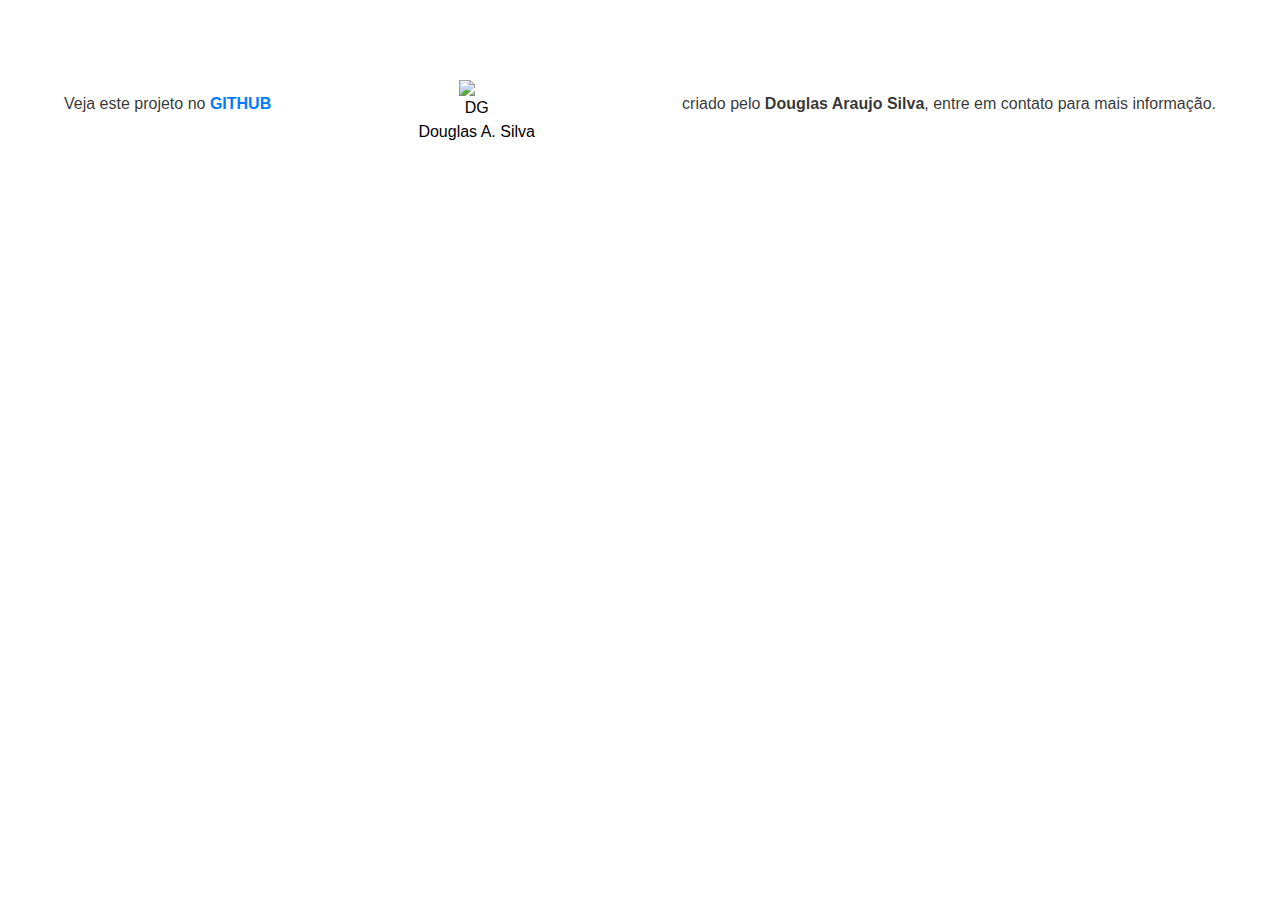
==== index.html @ 0043d15a "criacao de um readme e pagina index" ====
<!DOCTYPE html>
<html lang="pt-br">
<head>
	<meta charset="UTF-8">
	<meta http-equiv="X-UA-Compatible" content="IE=edge">
	<meta name="viewport" content="width=device-width, initial-scale=1.0">
	<link href="https://maxcdn.bootstrapcdn.com/bootstrap/4.0.0/css/bootstrap.min.css" rel="stylesheet" id="bootstrap-css">
	<link rel="shortcut icon" href="resources/image/favicon.png" type="image/x-icon"/>
	<link rel="stylesheet" href="resource/style/index.css">
	<title>API - Pagseguro</title>
</head>
<body>
	<footer>
		<div class="">
			<p>Veja este projeto no <a href="https://github.com/Getteli/apipagseguro"><b>GITHUB</b></a></p>
		</div>
		<div class="">
			<a class="logo-douglas" href="https://getteli.github.io/Getteli">
				<img src="https://getteli.github.io/Getteli/resources/midia/DG_logo.png" class="mx-auto mb-4 p-0" alt="DG" width="35px">
				<span>Douglas A. Silva</span>
			</a>
		</div>
		<div class="">
			<p>criado pelo <b>Douglas Araujo Silva</b>, entre em contato para mais informação.</p>
		</div>
	</footer>
---- resource/style/index.css ----
.logo-douglas
{
	display: inline-grid;
	text-align: center;
	color: #000 !important;
  text-decoration: none !important
}

.logo-douglas > img
{
  margin: 0 auto !important;
}

footer
{
	display: flex !important;
	justify-content: space-between;
	width: 90%;
	height: auto;
	color: rgba(0,0,0, 0.8);
	font-family: 'Dosis', sans-serif !important;
	margin: 5em auto 0 auto;
}

footer > div > p
{
	text-align: center;
	line-height: 3;
}

@media screen and (max-width: 900px)
{
	footer
	{
		width: 100%;
	}
}

@media screen and (max-width: 765px)
{
	footer
	{
		display: grid !important;
		display: -ms-inline-grid !important;
		display: -moz-inline-grid !important;
		text-align: center;
		width: fit-content;
	}

	footer > div
	{
		margin: 10px 0;
	}
}
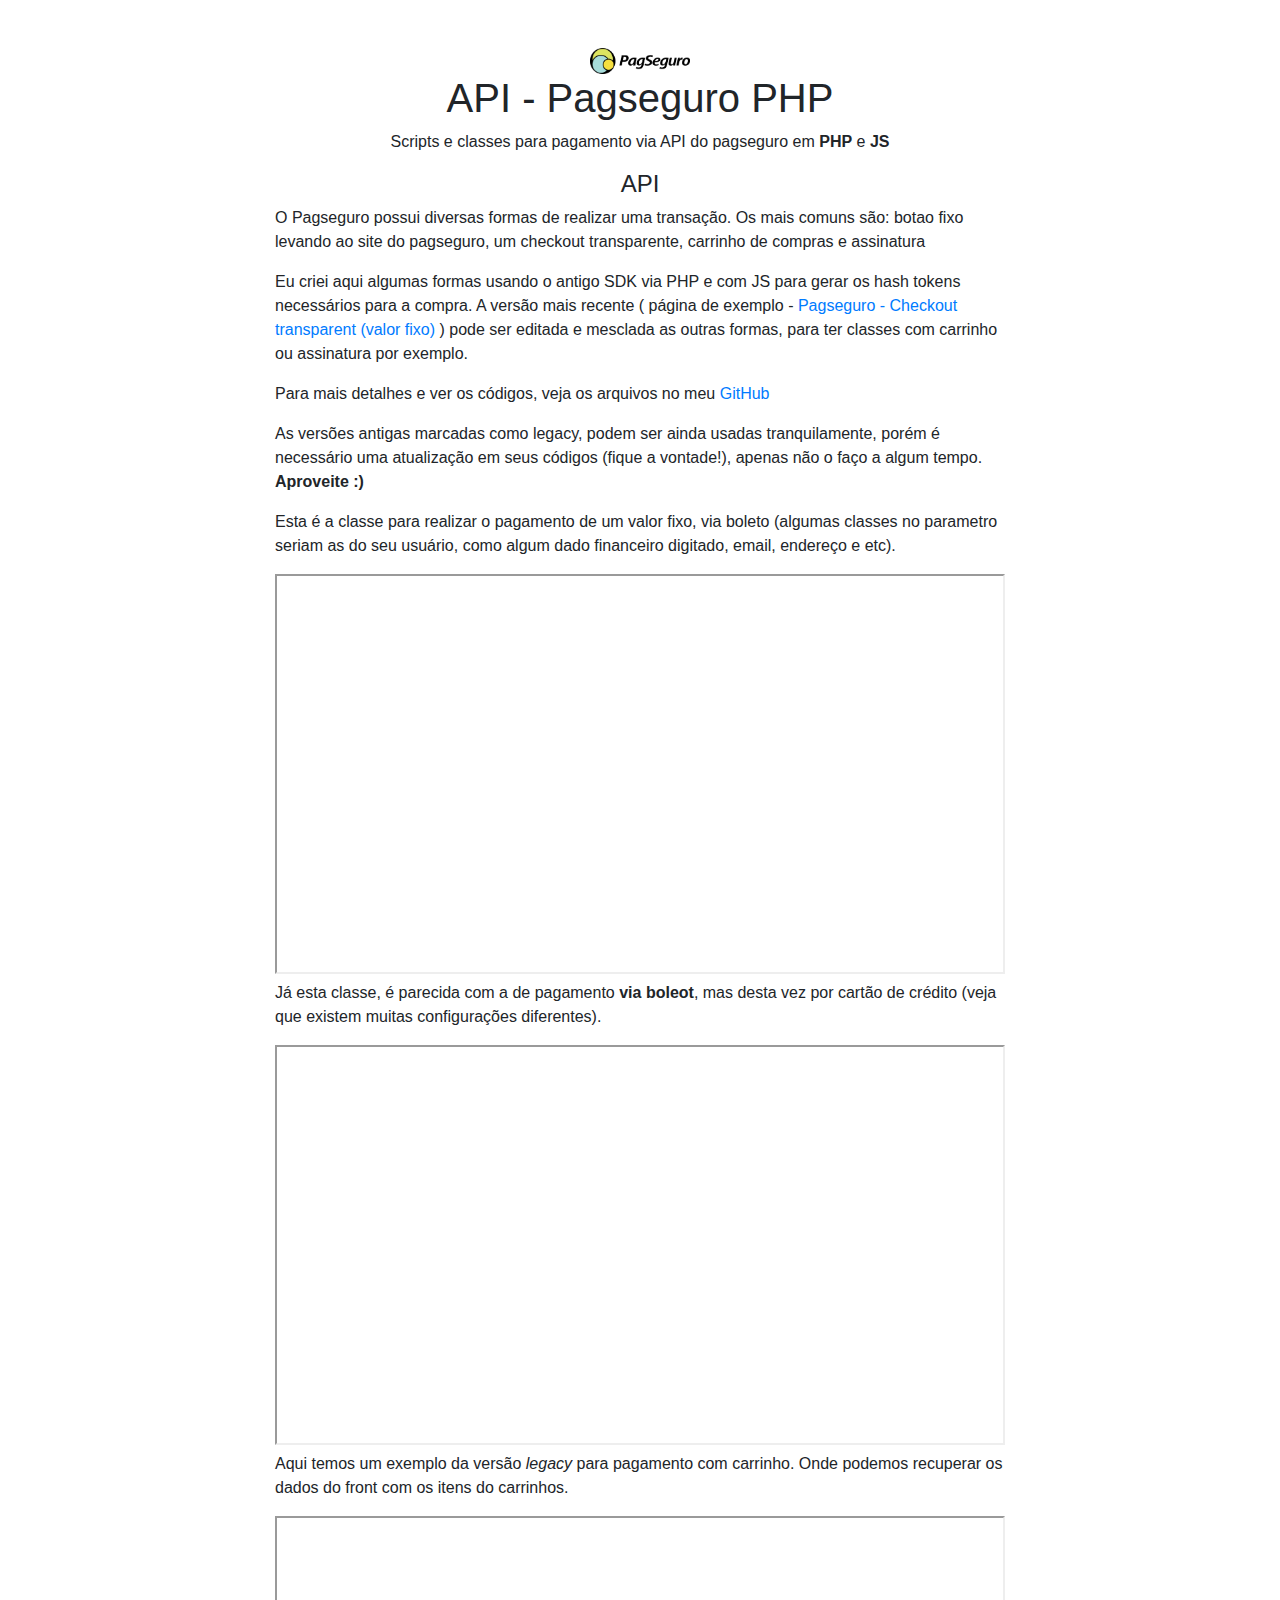
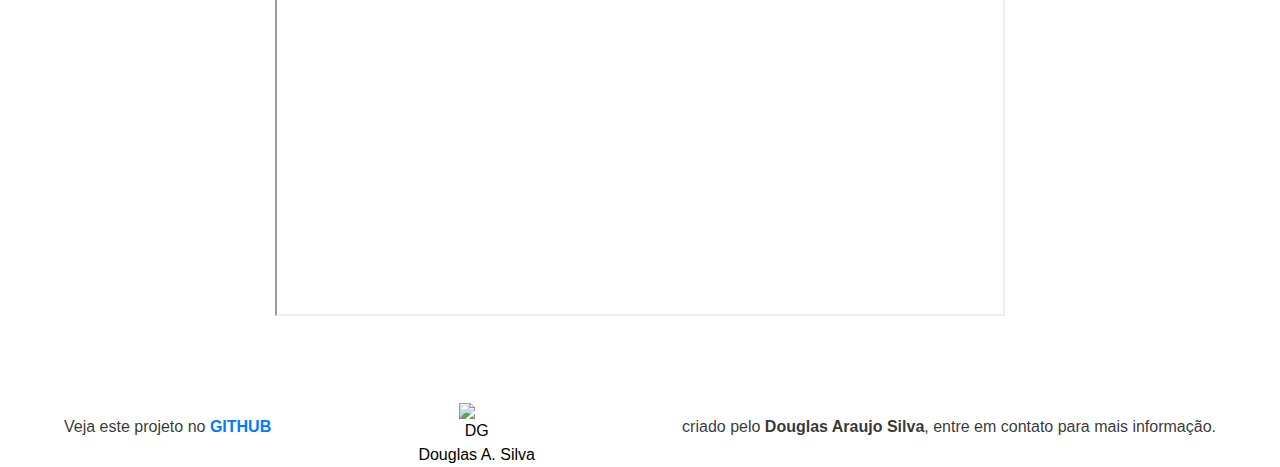
==== commit 36315142: "finalizacao do readme e pagina explicativa" ====
--- a/index.html
+++ b/index.html
@@ -5,11 +5,54 @@
 	<meta http-equiv="X-UA-Compatible" content="IE=edge">
 	<meta name="viewport" content="width=device-width, initial-scale=1.0">
 	<link href="https://maxcdn.bootstrapcdn.com/bootstrap/4.0.0/css/bootstrap.min.css" rel="stylesheet" id="bootstrap-css">
-	<link rel="shortcut icon" href="resources/image/favicon.png" type="image/x-icon"/>
+	<link rel="shortcut icon" href="resource/image/favicon.png" type="image/x-icon"/>
 	<link rel="stylesheet" href="resource/style/index.css">
 	<title>API - Pagseguro</title>
 </head>
 <body>
+	<div class="container">
+        <div class="row mt-5">
+            <div class="col-12 text-center">
+                <center>
+                        <img src="resource/image/pagseguro-logo.png" alt="API Pagseguro" width="100px">
+                        <h1>API - Pagseguro PHP</h1>
+                </center>
+                <p class="fs-6 ">Scripts e classes para pagamento via API do pagseguro em <b>PHP</b> e <b>JS</b></p>
+            </div>
+		</div>
+
+		<div class="row g-4">
+			<div class="offset-0 col-12 col-md-8 offset-md-2">
+				<section>
+					<h4 class="text-center">API</h4>
+					<p>O Pagseguro possui diversas formas de realizar uma transação. Os mais comuns são: botao fixo levando ao site do pagseguro, um checkout transparente, carrinho de compras e assinatura</p>
+					<p>Eu criei aqui algumas formas usando o antigo SDK via PHP e com JS para gerar os hash tokens necessários para a compra. A versão mais recente ( página de exemplo - <a href="Pagseguro - Checkout transparent (valor fixo)/index.html" target="_blank">Pagseguro - Checkout transparent (valor fixo)</a> ) pode ser editada e mesclada as outras formas, para ter classes com carrinho ou assinatura por exemplo.</p>
+					<p>Para mais detalhes e ver os códigos, veja os arquivos no meu <a href="https://github.com/Getteli/apipagseguro">GitHub</a> </p>
+					<p>As versões antigas marcadas como legacy, podem ser ainda usadas tranquilamente, porém é necessário uma atualização em seus códigos (fique a vontade!), apenas não o faço a algum tempo. <b>Aproveite :)</b></p>
+				</section>
+			</div>
+			<div class="offset-0 col-12 col-md-8 offset-md-2">
+				<p>
+					Esta é a classe para realizar o pagamento de um valor fixo, via boleto (algumas classes no parametro seriam as do seu usuário, como algum dado financeiro digitado, email, endereço e etc).
+				</p>
+				<iframe height="400" width="100%" src="https://replit.com/@Getteli/Exemplo-classe-boleto-php-pagseguro?embed=1&outputonly=1&lite=1#index.php
+				" ></iframe>
+			</div>
+			<div class="offset-0 col-12 col-md-8 offset-md-2">
+				<p>
+					Já esta classe, é parecida com a de pagamento <b>via boleot</b>, mas desta vez por cartão de crédito (veja que existem muitas configurações diferentes).
+				</p>
+				<iframe height="400" width="100%" src="https://replit.com/@Getteli/Exemplo-classe-cartao-de-credito-php-pagseguro?embed=1&outputonly=1&lite=1#index.php" ></iframe>
+			</div>
+
+			<div class="offset-0 col-12 col-md-8 offset-md-2">
+				<p>
+					Aqui temos um exemplo da versão <i>legacy</i> para pagamento com carrinho. Onde podemos recuperar os dados do front com os itens do carrinhos.
+				</p>
+				<iframe height="400" width="100%" src="https://replit.com/@Getteli/Exemplo-de-codigo-com-carrinho-para-pagseguro?embed=1&outputonly=1&lite=1#index.php" ></iframe>
+			</div>
+		</div>
+	</div>
 	<footer>
 		<div class="">
 			<p>Veja este projeto no <a href="https://github.com/Getteli/apipagseguro"><b>GITHUB</b></a></p>
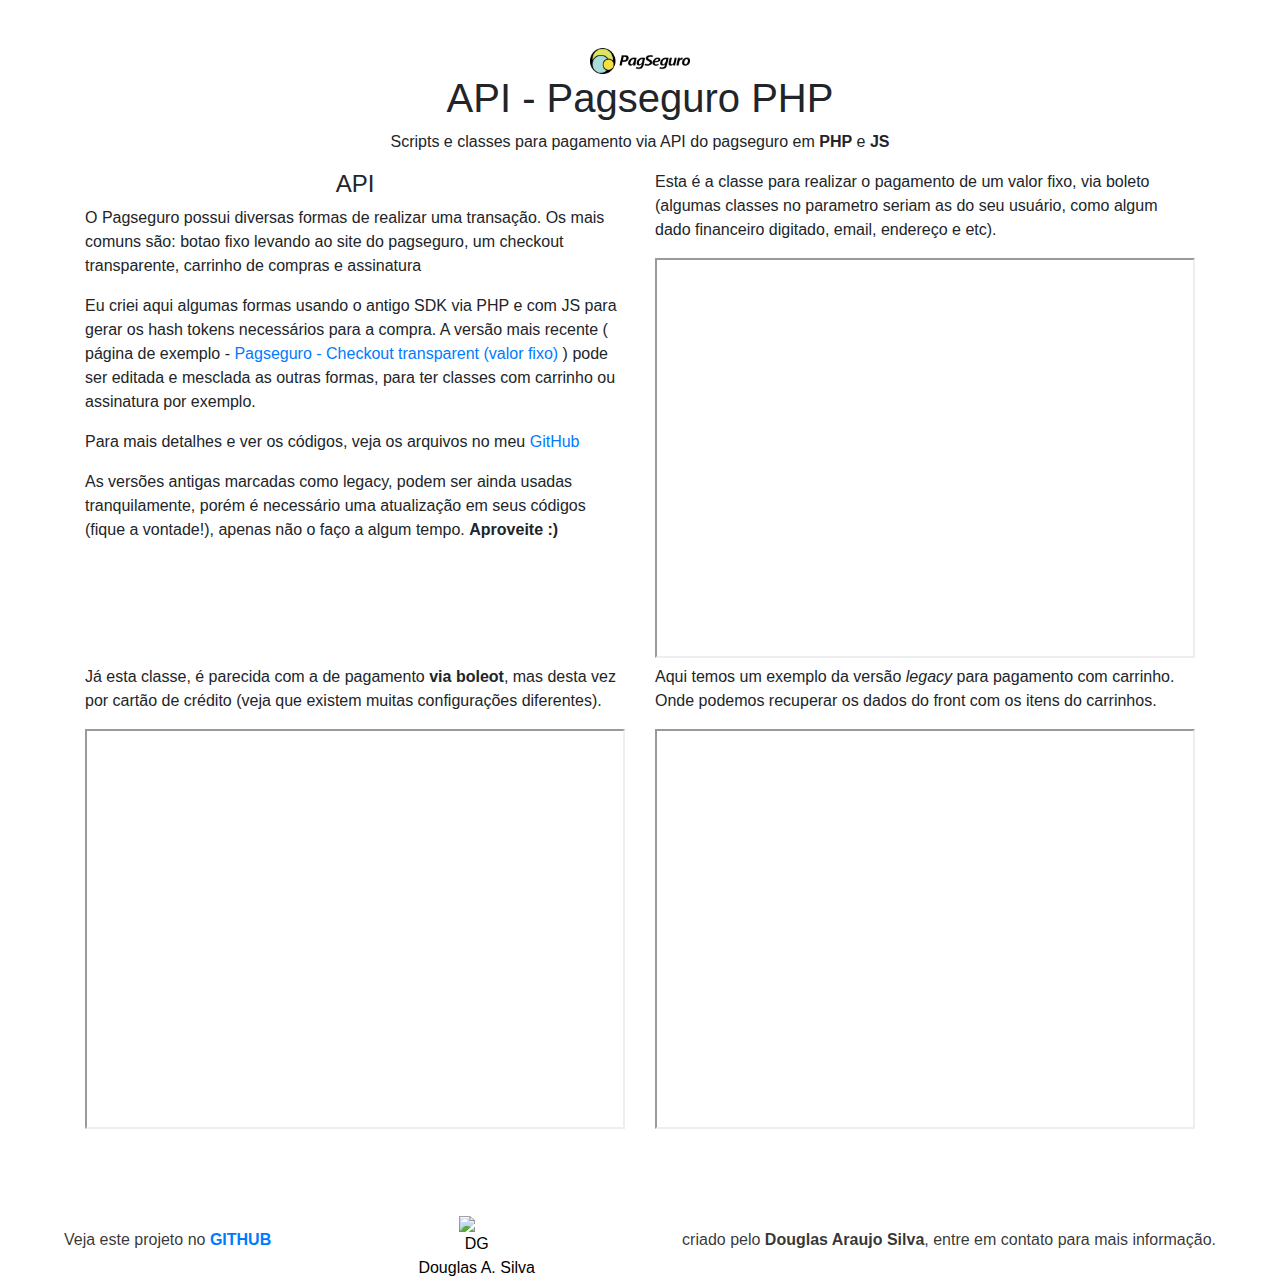
==== commit 66a38831: "fixed" ====
--- a/index.html
+++ b/index.html
@@ -22,7 +22,7 @@
 		</div>
 
 		<div class="row g-4">
-			<div class="offset-0 col-12 col-md-8 offset-md-2">
+			<div class="offset-0 col-12 col-sm-10 offset-sm-1 col-md-6 offset-md-0">
 				<section>
 					<h4 class="text-center">API</h4>
 					<p>O Pagseguro possui diversas formas de realizar uma transação. Os mais comuns são: botao fixo levando ao site do pagseguro, um checkout transparente, carrinho de compras e assinatura</p>
@@ -31,21 +31,21 @@
 					<p>As versões antigas marcadas como legacy, podem ser ainda usadas tranquilamente, porém é necessário uma atualização em seus códigos (fique a vontade!), apenas não o faço a algum tempo. <b>Aproveite :)</b></p>
 				</section>
 			</div>
-			<div class="offset-0 col-12 col-md-8 offset-md-2">
+			<div class="offset-0 col-12 col-sm-10 offset-sm-1 col-md-6 offset-md-0">
 				<p>
 					Esta é a classe para realizar o pagamento de um valor fixo, via boleto (algumas classes no parametro seriam as do seu usuário, como algum dado financeiro digitado, email, endereço e etc).
 				</p>
 				<iframe height="400" width="100%" src="https://replit.com/@Getteli/Exemplo-classe-boleto-php-pagseguro?embed=1&outputonly=1&lite=1#index.php
 				" ></iframe>
 			</div>
-			<div class="offset-0 col-12 col-md-8 offset-md-2">
+			<div class="offset-0 col-12 col-sm-10 offset-sm-1 col-md-6 offset-md-0">
 				<p>
 					Já esta classe, é parecida com a de pagamento <b>via boleot</b>, mas desta vez por cartão de crédito (veja que existem muitas configurações diferentes).
 				</p>
 				<iframe height="400" width="100%" src="https://replit.com/@Getteli/Exemplo-classe-cartao-de-credito-php-pagseguro?embed=1&outputonly=1&lite=1#index.php" ></iframe>
 			</div>
 
-			<div class="offset-0 col-12 col-md-8 offset-md-2">
+			<div class="offset-0 col-12 col-sm-10 offset-sm-1 col-md-6 offset-md-0">
 				<p>
 					Aqui temos um exemplo da versão <i>legacy</i> para pagamento com carrinho. Onde podemos recuperar os dados do front com os itens do carrinhos.
 				</p>
